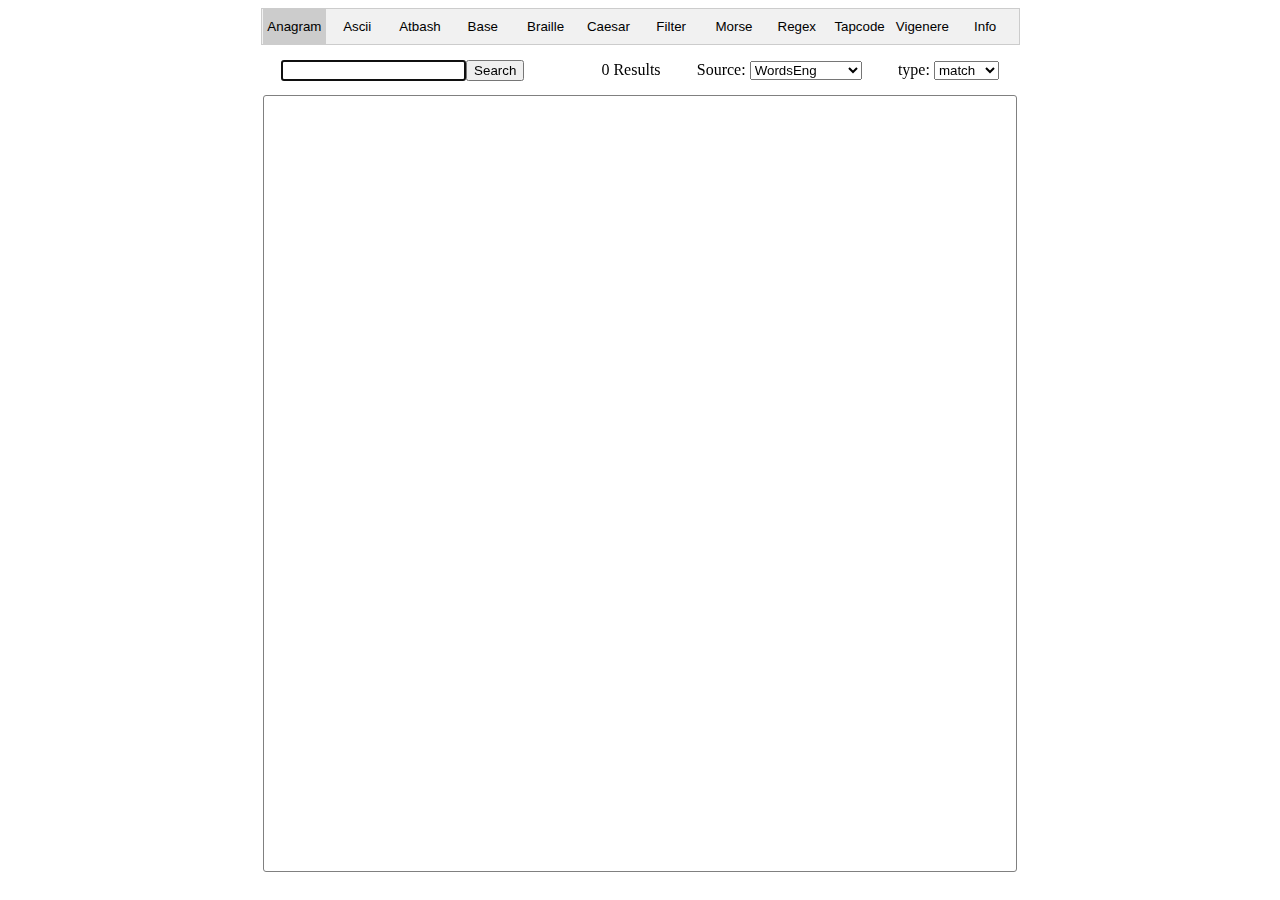
==== Web/index.html @ 9063618a "Initail upload" ====
<html lang="de">
    <head>
        <meta charset="utf-8">
        <meta name="viewport" content="width=device-width, initial-scale=1.0">
        <link rel="shortcut icon" href="#">
        <link rel="stylesheet" href="style.css">
        <title>Decoder</title>
    </head>
    <body>
        <div id="tabbar"></div>
        <div id="tab-content"></div>
        <script src="script.js"></script>
    </body>
</html>
---- Web/style.css ----
@font-face {
    font-family: BraileSpace;
    src: url("BrailleSpace.ttf")
}

body > * {
    max-width: 754px;
    margin: auto;
}

#tabbar {
    overflow: hidden;
    border: 1px solid #ccc;
    background-color: #f1f1f1;
    padding: 0 1.5;
}
  
#tabbar button {
    width: 62.8px;
    text-align: center;
    background-color: inherit;
    border: none;
    outline: none;
    cursor: pointer;
    padding: 10px 0px;
}

#tabbar button.active {
    background-color: #ccc;
}
  
#tab-content > div{
    display: none;
}

#tab-content > div.active {
    display: block;
}

textarea{
    font-family: BraileSpace, monospace;
    resize: none;
    border-radius: 3px;
}

.margin-top{
    margin-top: 15px;
}

.columns-container{
    height: 765px;
    overflow-y: auto;
    overflow-x: hidden;
    padding: 5px;
    border: 1px solid gray;
    border-radius: 3px;
}

.columns {
    columns: 169px 4;
    column-rule: 1px solid gray;    
}

.columns > * {
    float: right;
    white-space: nowrap;
    overflow-x: hidden;
    width: 170px;
    direction: rtl;
}

.options {
    display: flex;
    justify-content: space-around;
    height: 50px;
}

.options > *{
    align-self: center;
    margin: 0px 10px;
}

.short-text{
    width: 30px;
}

.braille-dot {
    width: 16.6px;
    height: 16.6px;
    margin: 0;
    background-color: white;
    border-radius: 50%;
    appearance: none;
    border: 1px solid gray;
    cursor: pointer;
}

.braille-dot:checked {
    background-color: black;
}
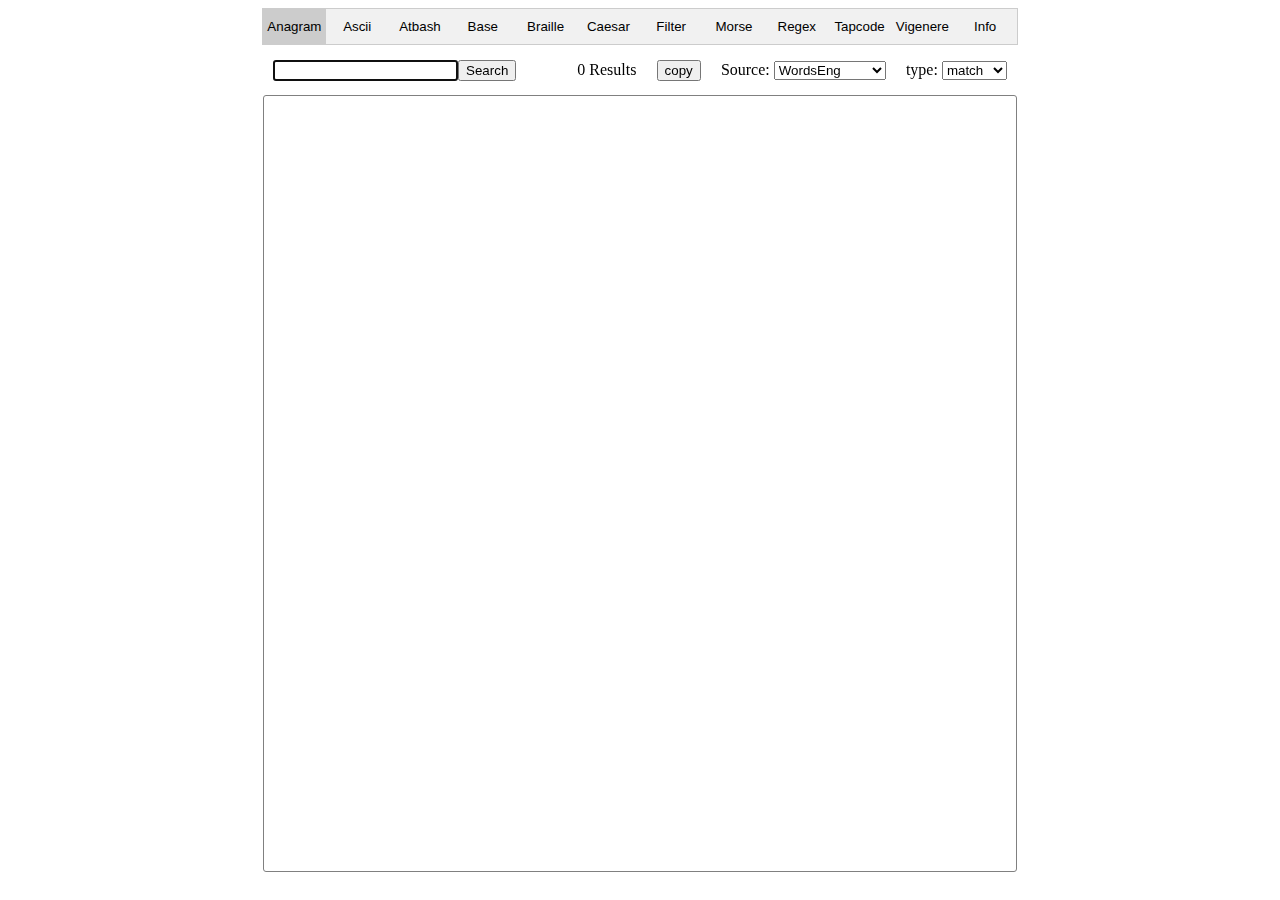
==== commit a551d740: "fixed: reverse ascii, col-OUT when too many words added: leave index (Filter), copy-button (col-OUT)" ====
--- a/Web/index.html
+++ b/Web/index.html
@@ -1,3 +1,4 @@
+<!DOCTYPE html>
 <html lang="de">
     <head>
         <meta charset="utf-8">
@@ -8,7 +9,194 @@
     </head>
     <body>
         <div id="tabbar"></div>
-        <div id="tab-content"></div>
+        <div id="tab-content">
+            <tab-content id="info">
+                <tab-settings></tab-settings>
+                <div class="container">
+                    <span id="info-top"></span>
+                    <h2 class="en">General</h2>
+                    <h2 class="de">Allgemeines</h2>
+                    <div>
+                        <b>IN</b>
+                        <span class="en">: the upper textarea OR for Anagram/Regex the search-input</span>
+                        <span class="de">: Das obere Eingabefeld ODER für Anagram/Regex das Suchfeld</span>
+                        <br>
+                        <b>OUT</b>
+                        <span class="en">: the lower textarea OR for Anagram/Regex the columns below</span>
+                        <span class="de">: Das untere Eingabefeld ODER für Anagram/Regex die Spalten unten</span>
+                        <br>
+                        <a class="en" href="javascript:void(0);" onclick="jumpToInfo('Regex-help')">Regex Help</a>
+                        <a class="de" href="javascript:void(0);" onclick="jumpToInfo('Regex-help')">Regex Hilfe</a>
+                    </div><br>
+                    <h2 id="Anagram-info">Anagram</h2>
+                    <div>
+                        <span class="en">Find Words that share the same letters (or less/more) than IN</span>
+                        <span class="de">Finde Wörter die die gleichen (oder mehr/weniger) Buchstaben wie IN haben</span>
+                        <br><br>
+                        <b>Search / Enter-key</b>
+                        <span class="en">: start searching for matching words; Enter only works inside IN</span>
+                        <span class="de">: Started die Suche nach passenden Würtern; Enter funktioniert nur in IN</span>
+                        <br>
+                        <b>Wordlist</b>
+                        <span class="en">: Choose the source of possible words</span>
+                        <span class="de">: Wähle eine Quelle von möglichen Wörtern</span>
+                        <br>
+                        <b>type</b>
+                        <div>
+                            <b>match</b>
+                            <span class="en">: exact match (ab => ab, ba)</span>
+                            <span class="de">: exacte Übereinstimmung (ab => ab, ba)</span>
+                            <br>
+                            <b>bigger</b>
+                            <span class="en">: matched words are bigger than input (ab => ab, abc, ...)</span>
+                            <span class="de">: übereinstimmende Wörter sind länger als IN (ab => ab, abc, ...)</span>
+                            <br>
+                            <b>smaller</b>
+                            <span class="en">: matched words are smaller than input (ab => ab, a, b, ...)</span>
+                            <span class="de">: übereinstimmende Wörter sind kürzer als IN (ab => ab, a, b, ...)</span>
+                            <br>
+                        </div>
+                    </div><br>
+                    <h2 id="Ascii-info">Ascii</h2>
+                    <div>
+                        <span class="en">Convert between numbers and the respective letters</span>
+                        <span class="de">Wandelt Zahlen in den jeweiligen Buchstaben um</span>
+                        <br><br>
+                        <b>type</b>
+                        <div>
+                            <b>1-26</b><span>: A = 1, Z = 26, a = 1, z = 26</span><br>
+                            <b>ascii</b><span>: A = 65, Z = 90, a = 97, z = 122</span><br>
+                            <b>dec</b>
+                            <span class="en">: decimal (base ten)</span>
+                            <span class="de">: Dezimal (Zehnersystem)</span>
+                            <br>
+                            <b>bin</b>
+                            <span class="en">: binary (base two)</span>
+                            <span class="de">: Binär (Zweiersystem)</span>
+                            <br>
+                            <b>hex</b>
+                            <span class="en">: hexadecimal (base sixteen)</span>
+                            <span class="en">: Hexadezimal (Sechzehnersystem)</span>
+                        </div>
+                        <b>reverse</b>
+                        <span class="en">: switch IN and OUT; if ticked encode (letters to numbers)</span>
+                        <span class="de">: Tauscht IN und OUT; wenn angekreuzt wird verschlüsselt (Buchstaben zu Zahlen) </span>
+                    </div><br>
+                    <h2 id="Atbash-info">Atbash</h2>
+                    <div>
+                        <span>A -> Z, B -> Y, ... , Y -> B, Z -> A</span>
+                        <br><br>
+                        <b>switch</b>
+                        <span class="en">: switch IN and OUT</span>
+                        <span class="de">: Tauscht IN und OUT</span>
+                    </div>
+                    <br><h2 id="Base-info">Base</h2>
+                    <div>
+                        <span class="en">Change base of numbers (seperated by a space)</span>
+                        <span class="de">Wandel Zahlen in andere Basis um (Zahlen getrennt durch Leerzeichen)</span>
+                        <br><br>
+                        <b>IN-Base</b>
+                        <span class="en">: base of the numbers in IN</span>
+                        <span class="de">: Basis der Zahlens in IN</span>
+                        <br>
+                        <b>OUT-Base</b>
+                        <span class="en">: base of the number in OUT</span>
+                        <span class="de">: Basis der Zahlen in OUT</span>
+                        <br>
+                    </div><br>
+                    <h2 info="Braille-info">Braille</h2>
+                    <div>
+                        <span class="en">Writes and translates Braille</span>
+                        <span class="de">Schreibt und Übersetzt Braille</span>
+                        <br><br>
+                        <b class="en">Writing</b>
+                        <b class="de">Schreiben</b>
+                        <div>
+                            <span class="en">Click on the dots to toggle them or use Numpad-keys as follows:</span>
+                            <span class="de">Die Punkte können durch das Klicken oder dem Numpad (wie folgend) an- & ausgeschaltet werden </span>
+                            <br>
+                            <span>8 9</span><br>
+                            <span>5 6</span><br>
+                            <span>2 3</span><br>
+                        </div>
+                        <b>Submit / Numpad-Enter</b>
+                        <span class="en">Places the displayed charater into IN</span>
+                        <span class="de">Plaziert das gezeigte Zeichen in IN</span>
+                        <br>
+                        <b>Reset / Numpad-0</b>
+                        <span class="en">: Clear all dots</span>
+                        <span class="en">: Entfert alle Punkte</span>
+                        <br>
+                        <b>reverse</b>
+                        <span class="en">: switch IN and OUT; if ticked encode (letters to Braille)</span>
+                        <span class="de">: Tauscht IN und OUT; wenn angekreuzt wird verschlüsselt (Buchstaben zu Braille)</span>
+                    </div><br>
+                    <h2 id="Ceasar-info">Ceasar</h2>
+                    <div>
+                        <span class="en">Shift letters by rotation</span>
+                        <span class="de">Buchstaben werden um Rotation vergeschoben</span>
+                        <br><br>
+                        <b>rotation</b>
+                        <span class="en">: amount by which letters are shifted; 0 returns all (1-25) rotations</span>
+                        <span class="de">: Anzahl der Buchstaben die verschoben wird; 0 gibt alle (1-25) Rotationen zurück</span>
+                        <br>
+                        <b>reverse</b>
+                        <span class="en">: switch IN and OUT;  if ticked encode (subtract Rotation)</span>
+                        <span class="de">: Tauscht IN und OUT; wenn angekreuzt wird verschlüsselt (subtrahiere Rotation)</span>
+                    </div><br>
+                    <h2 id="Filter-info">Filter</h2>
+                    <div>
+                        <span class="en"></span>
+                        <span class="de"></span>
+                        <br><br>
+                        <b></b>
+                        <span class="en"></b>
+                        <span class="de"></b>
+                        <br>
+                    </div><br>
+                    <h2 id="Morse-info">Morse</h2>
+                    <div>
+                        <span class="en"></span>
+                        <span class="de"></span>
+                        <br><br>
+                        <b></b>
+                        <span class="en"></b>
+                        <span class="de"></b>
+                        <br>
+                    </div><br>
+                    <h2 id="Regex-info">Regex</h2>
+                    <div>
+                        <span class="en"></span>
+                        <span class="de"></span>
+                        <br><br>
+                        <b></b>
+                        <span class="en"></b>
+                        <span class="de"></b>
+                        <br>
+                    </div><br>
+                    <h2 id="Vigenere-info">Vigenere</h2>
+                    <div>
+                        <span class="en"></span>
+                        <span class="de"></span>
+                        <br><br>
+                        <b></b>
+                        <span class="en"></b>
+                        <span class="de"></b>
+                        <br>
+                    </div><br>
+                    <h2 id="Regex-help"><span class="en">Regex Help</span><span class="de">Regex Hilfe</span></h2>
+                    <div>
+                        <span class="en"></span>
+                        <span class="de"></span>
+                        <br><br>
+                        <b></b>
+                        <span class="en"></b>
+                        <span class="de"></b>
+                        <br>
+                    </div><br>
+                </div>
+            </tab-content>
+        </div>
         <script src="script.js"></script>
     </body>
 </html>--- a/Web/style.css
+++ b/Web/style.css
@@ -8,11 +8,18 @@
     margin: auto;
 }
 
+tab-content {
+    display: block;
+}
+
+.hidden{
+    display: none;
+}
+
 #tabbar {
     overflow: hidden;
     border: 1px solid #ccc;
     background-color: #f1f1f1;
-    padding: 0 1.5;
 }
   
 #tabbar button {
@@ -28,17 +35,28 @@
 #tabbar button.active {
     background-color: #ccc;
 }
-  
-#tab-content > div{
+
+#tabbar button .tooltip {
     display: none;
+    position: absolute;
+
+    background-color:#555;
+    color: #fff;
+    text-align: center;
+
+    padding: 5px;
+    border-radius: 5px;
+
+    transform: translate(-53px, 15px);
 }
 
-#tab-content > div.active {
+#tabbar button.active:hover .tooltip {
     display: block;
 }
 
 textarea{
     font-family: BraileSpace, monospace;
+    font-size: 14px;
     resize: none;
     border-radius: 3px;
 }
@@ -47,13 +65,17 @@
     margin-top: 15px;
 }
 
-.columns-container{
+.container{
     height: 765px;
     overflow-y: auto;
     overflow-x: hidden;
     padding: 5px;
     border: 1px solid gray;
     border-radius: 3px;
+    /*
+    font-family: monospace;
+    font-size: 13.5px;
+    */
 }
 
 .columns {
@@ -69,13 +91,13 @@
     direction: rtl;
 }
 
-.options {
+tab-settings {
     display: flex;
     justify-content: space-around;
     height: 50px;
 }
 
-.options > *{
+tab-settings > *{
     align-self: center;
     margin: 0px 10px;
 }
@@ -97,4 +119,17 @@
 
 .braille-dot:checked {
     background-color: black;
+}
+
+#info * {
+    max-width: 754px;
+    margin: auto;
+}
+
+#info > div > div {
+    margin-left: 4ch;
+}
+
+#info > div > div > div{
+    margin-left: 2ch;
 }